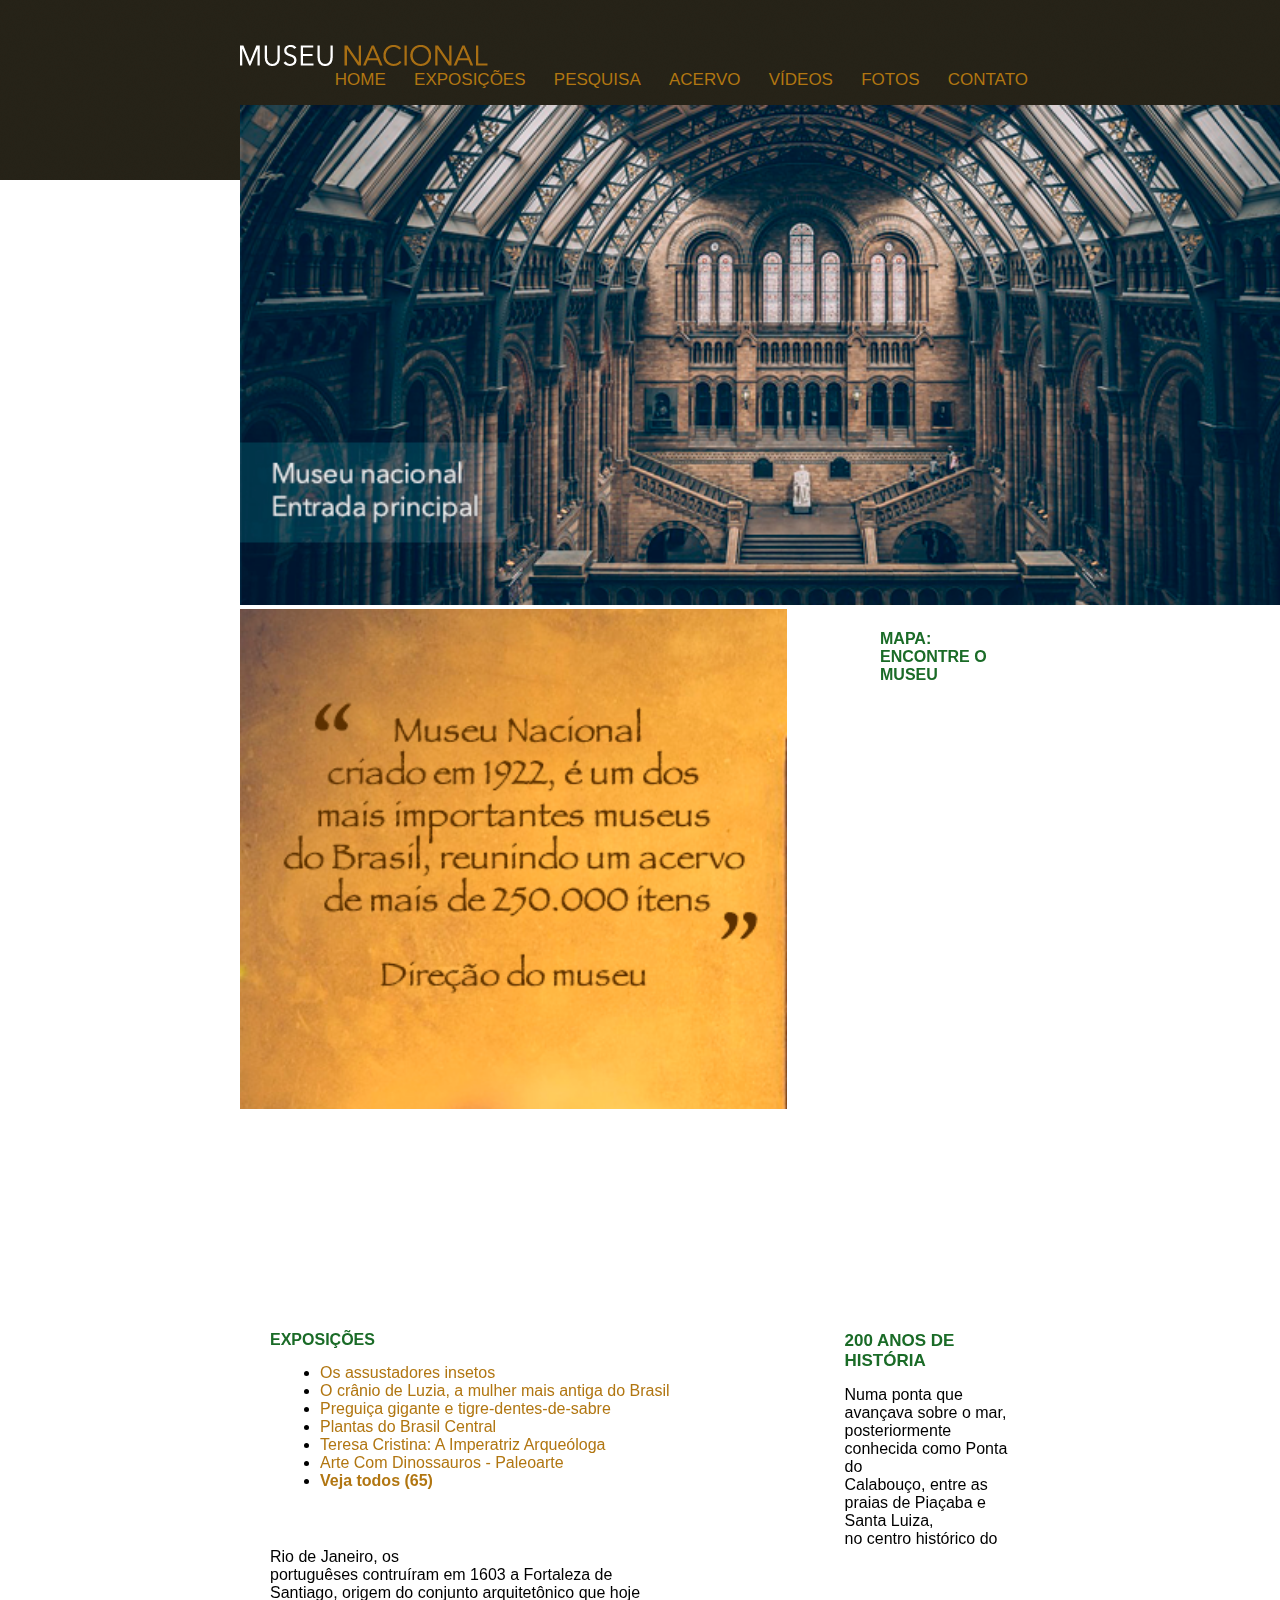
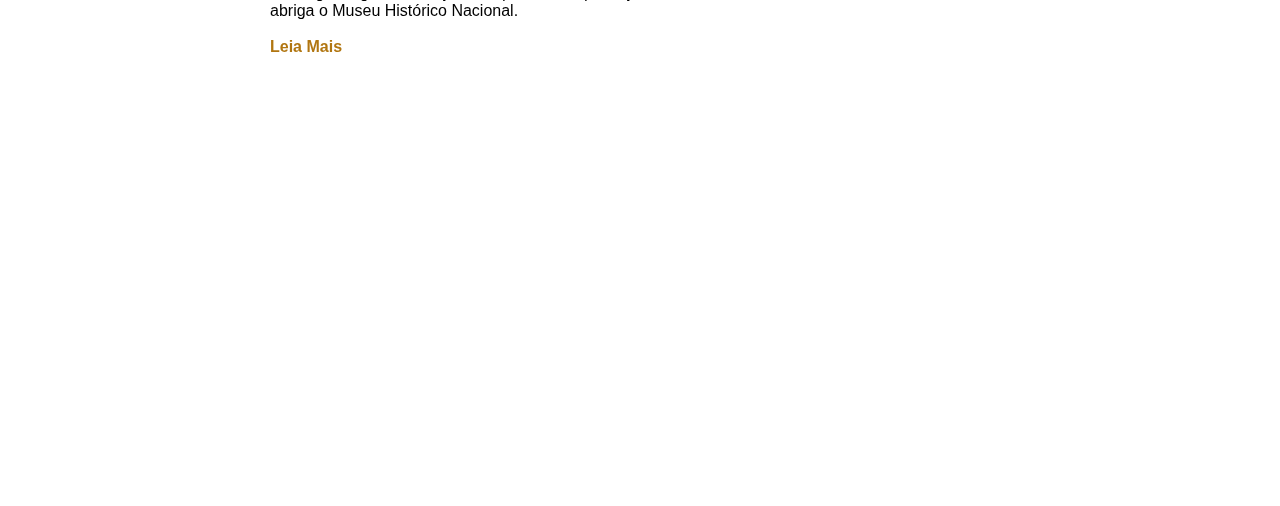
==== Aula-6/index.html @ f6c76954 "add expo e hist" ====
<!DOCTYPE html>
<html lang="pt-br">
<head>
    <meta charset="UTF-8">
    <meta name="viewport" content="width=device-width, initial-scale=1.0">
    <title>Museu Nacional</title>
    <link rel="stylesheet" href="assets/style.css">
</head>
<body>
    <header>
        <div id="links"><!-- lucida -->
            <img src="assets/logo.png" alt="LOGO">
            <ul>
                <li>HOME</li>
                <li>EXPOSIÇÕES</li>
                <li>PESQUISA</li>
                <li>ACERVO</li>
                <li>VÍDEOS</li>
                <li>FOTOS</li>
                <li>CONTATO</li>
            </ul>
        </div> 
    </header>

    <div class="area_anuncio">
        <div id="imagens-museu">
            <img src="assets/museu.png" alt="Anuncio Museu Nacional">
            <img src="assets/depoimento.png" alt="Anuncio depoimento">
        </div>
    </div>

    <div class="geo-museu">
        <div id="geo-video">
            <p><b>VÍDEO: CONHEÇA O MUSEU</b></p>
            <iframe width="560" height="315" src="https://www.youtube.com/embed/RGUYb-hivrc?si=SsQk2vJOg7Vk64jX" title="YouTube video player" frameborder="0" allow="accelerometer; autoplay; clipboard-write; encrypted-media; gyroscope; picture-in-picture; web-share" allowfullscreen></iframe>
        </div>
        
        <div id="geo-mapa">
            <p><b>MAPA: ENCONTRE O MUSEU</b></p>
            <iframe width="415" height="315" src="https://www.google.com/maps/embed?pb=!1m14!1m8!1m3!1d14700.825245036422!2d-43.2265289!3d-22.90576!3m2!1i1024!2i768!4f13.1!3m3!1m2!1s0x997e58a085b7af%3A0x4d11e9a933d38ce3!2sMuseu%20Nacional%20-%20UFRJ!5e0!3m2!1spt-BR!2sbr!4v1709876310632!5m2!1spt-BR!2sbr" style="border:0;" allowfullscreen="" loading="lazy" referrerpolicy="no-referrer-when-downgrade"></iframe>
        </div>

        <div id="expo">
            <p><b>EXPOSIÇÕES</b></p>
            <ul>
                <li>Os assustadores insetos</li>
                <li>O crânio de Luzia, a mulher mais antiga do Brasil</li>
                <li>Preguiça gigante e tigre-dentes-de-sabre</li>
                <li>Plantas do Brasil Central</li>
                <li>Teresa Cristina: A Imperatriz Arqueóloga</li>
                <li>Arte Com Dinossauros - Paleoarte</li>
                <li><b>Veja todos (65)</b></li>
            </ul>
        </div>

        <div id="hist">
            <h2><b>200 ANOS DE HISTÓRIA</b></h2>
            <p>Numa ponta que avançava sobre o mar,<br>posteriormente conhecida como Ponta do<br>Calabouço, entre as praias de Piaçaba e Santa Luiza,<br> no centro histórico do Rio de Janeiro, os<br>portuguêses contruíram em 1603 a Fortaleza de<br>Santiago, origem do conjunto arquitetônico que hoje<br>abriga o Museu Histórico Nacional.</p>
            <br>
            <p id="leia-mais"><b>Leia Mais</b></p>
        </div>


    </div>

</body>
</html>
---- Aula-6/assets/style.css ----
*{
    margin: 0;
    padding: 0;
}

header{
    background-image: url(fundo.png);
    padding: 45px 240px 110px 240px;

}

#links ul{
    color: #b17611;
    float: right;
    font-size: 17px;
} 

#links li{
    font-family: 'Lucida Sans', 'Lucida Sans Regular', 'Lucida Grande', 'Lucida Sans Unicode', Geneva, Verdana, sans-serif;
    display: inline;
    padding: 12px; 
} 


.area_anuncio{
    padding: 0 240px 0 240px;
    position: relative;
}

#imagens-museu{
    top: -75px;
    position: absolute;
    display: inline;
    word-spacing: 20px;
}
 
#imagens-museu img{
    height: 500px;
}

.geo-museu{
    font-family: 'Lucida Sans', 'Lucida Sans Regular', 'Lucida Grande', 'Lucida Sans Unicode', Geneva, Verdana, sans-serif;
    padding: 450px 270px;
}

#geo-video{
    float: left;
    padding-right: 50px;
    color: rgb(26, 107, 39);
}

#geo-video p{
    padding-bottom: 15px;
}

#geo-mapa{
    clear: right;
    color: rgb(26, 107, 39);
}

#geo-mapa p{
    padding-bottom: 15px;
}

#expo p{
    color: rgb(26, 107, 39);
    padding: 30px 0 15px 0;
}

li::marker{
    color: black;
}

#expo ul{
    color: #b17611;
    padding-left: 50px;
    padding-bottom: 50px;
}

#hist h2{
    font-size: 17px;
    color: rgb(26, 107, 39);
    padding: 30px 0 15px 0;
}

#leia-mais{
    color: #b17611;
}

#expo{
    float: left;
    padding-right: 175px;
}

#hist{

}
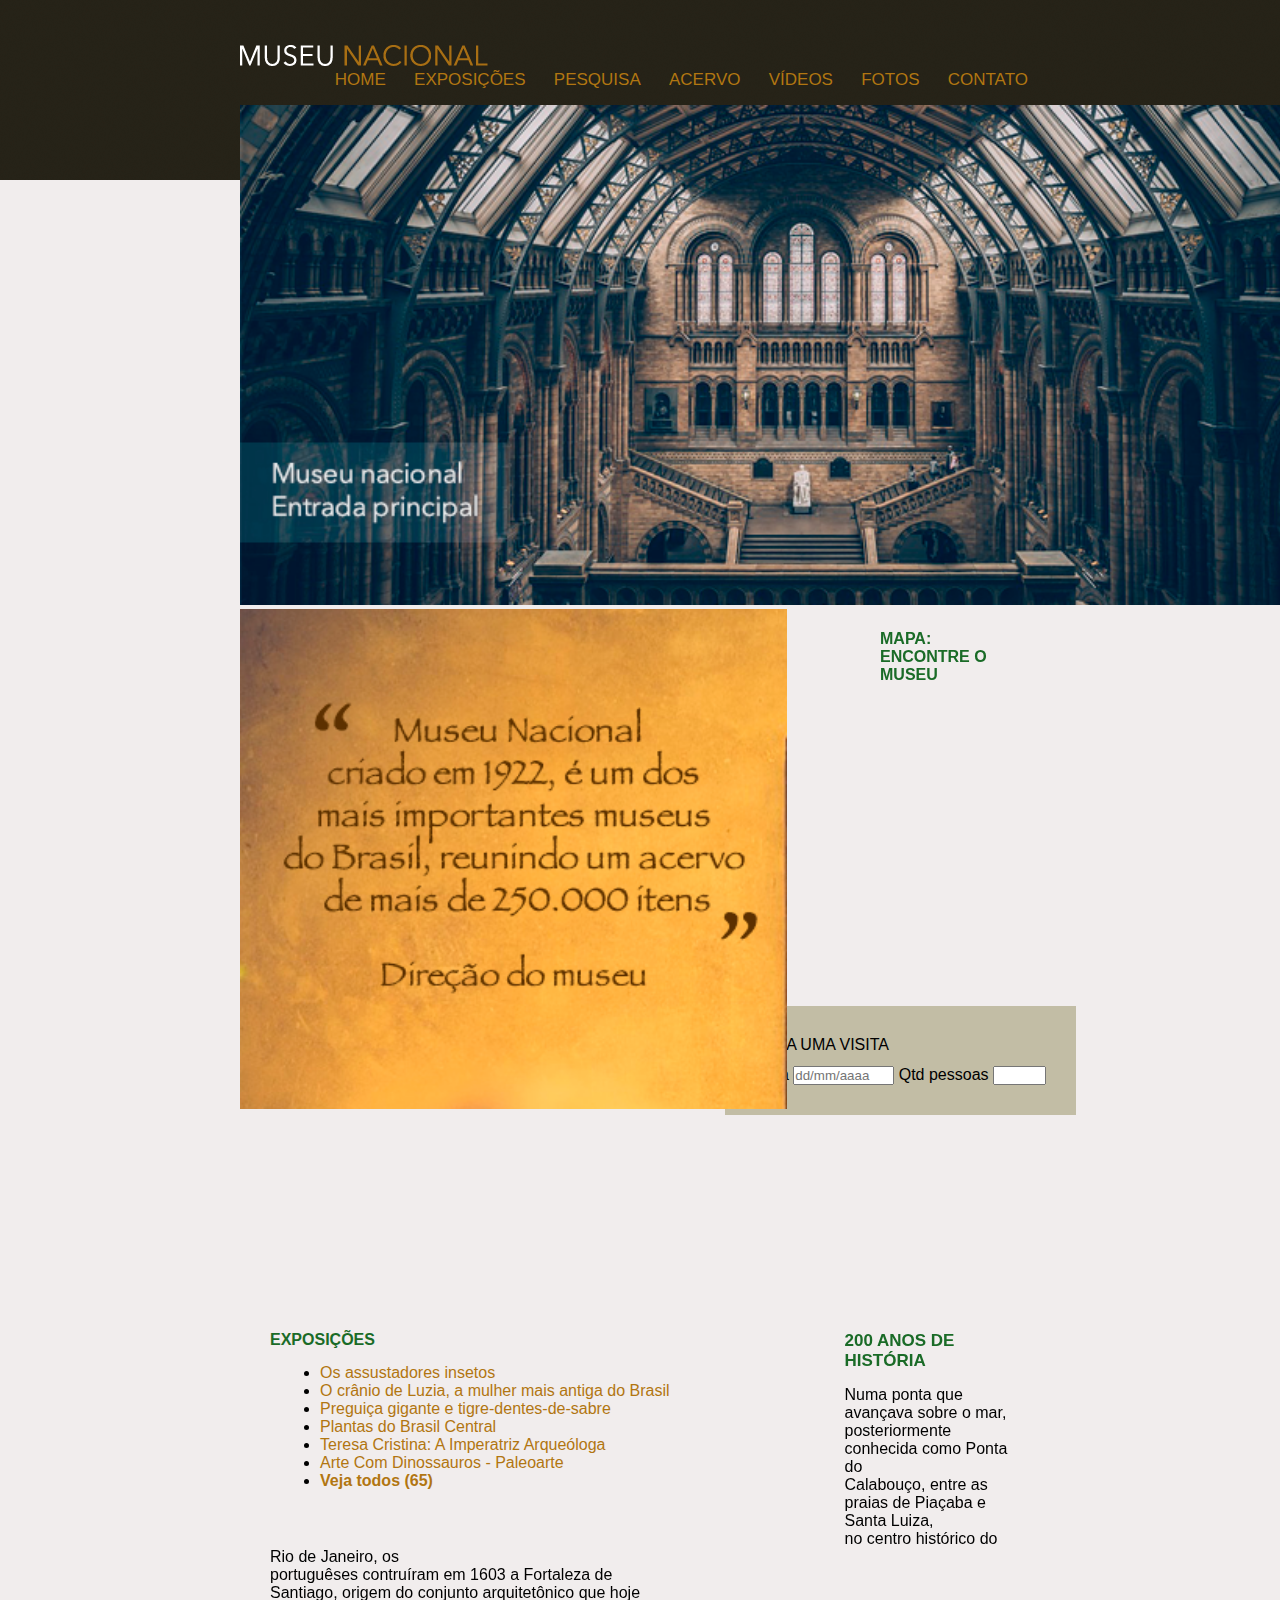
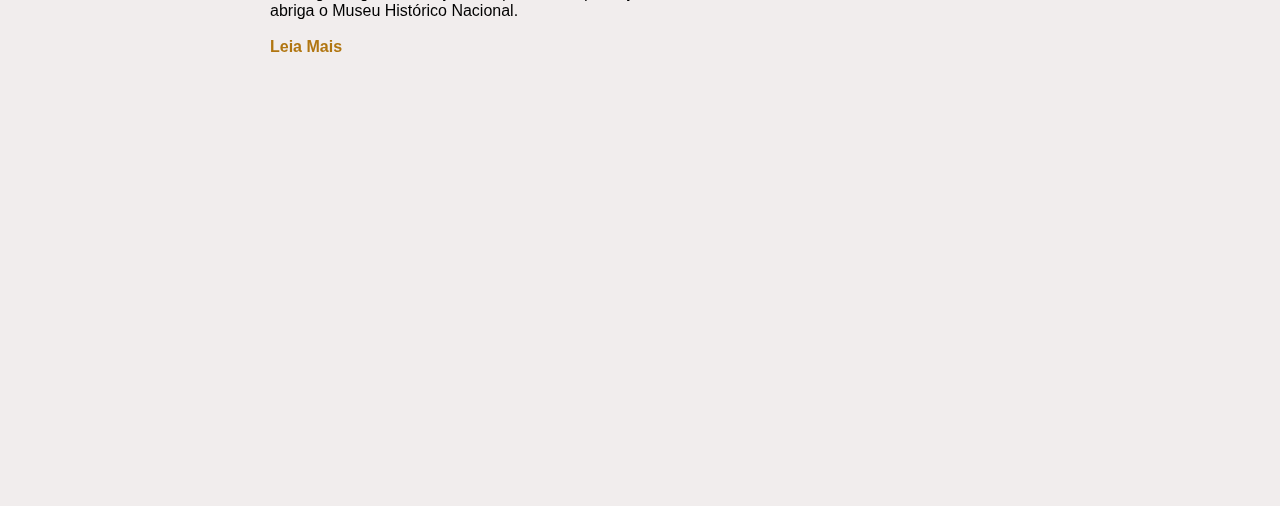
==== commit 8b13a16d: "visitas e placeholder" ====
--- a/Aula-6/index.html
+++ b/Aula-6/index.html
@@ -60,6 +60,16 @@
             <p id="leia-mais"><b>Leia Mais</b></p>
         </div>
 
+        <div id="visita">
+            <p>FAÇA UMA VISITA</p>
+            <form id="forms">
+                <label for="data">Data </label>
+                <input type="text" id="data" name="data" maxlength="10" size="10" placeholder="dd/mm/aaaa">
+                <label for="pessoas">Qtd pessoas</label>
+                <input type="text" id="pessoas" name="pessoas" maxlength="2" size="4">
+            </form>
+        </div>
+
 
     </div>
 
--- a/Aula-6/assets/style.css
+++ b/Aula-6/assets/style.css
@@ -1,6 +1,10 @@
 *{
     margin: 0;
     padding: 0;
+}
+
+body{
+    background-color: #f1eded;
 }
 
 header{
@@ -92,6 +96,14 @@
     padding-right: 175px;
 }
 
-#hist{
+#visita{
+    background-color: #c2bda5;
+    float: right;
+    padding: 30px;
+    margin-right: -66px;
+    margin-top: -650px;
+}
 
+#visita p{
+    padding-bottom: 12px;
 }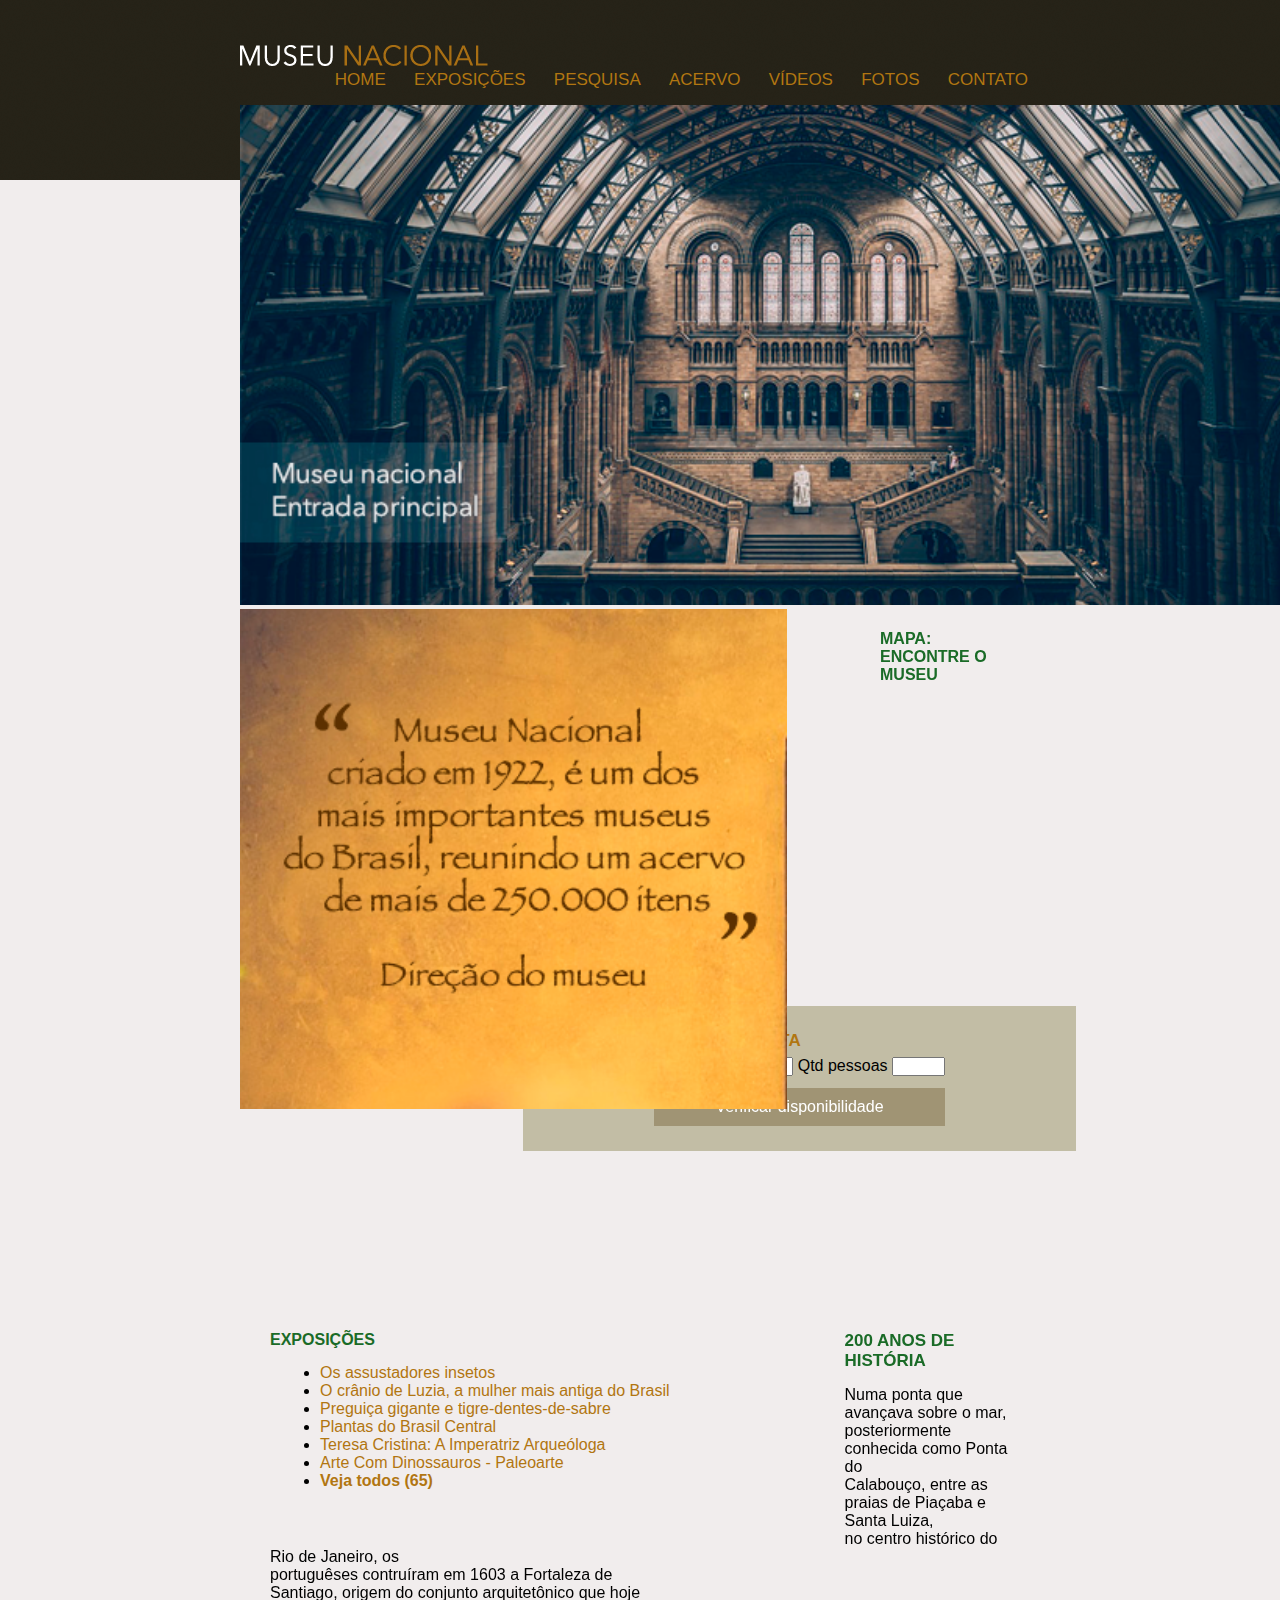
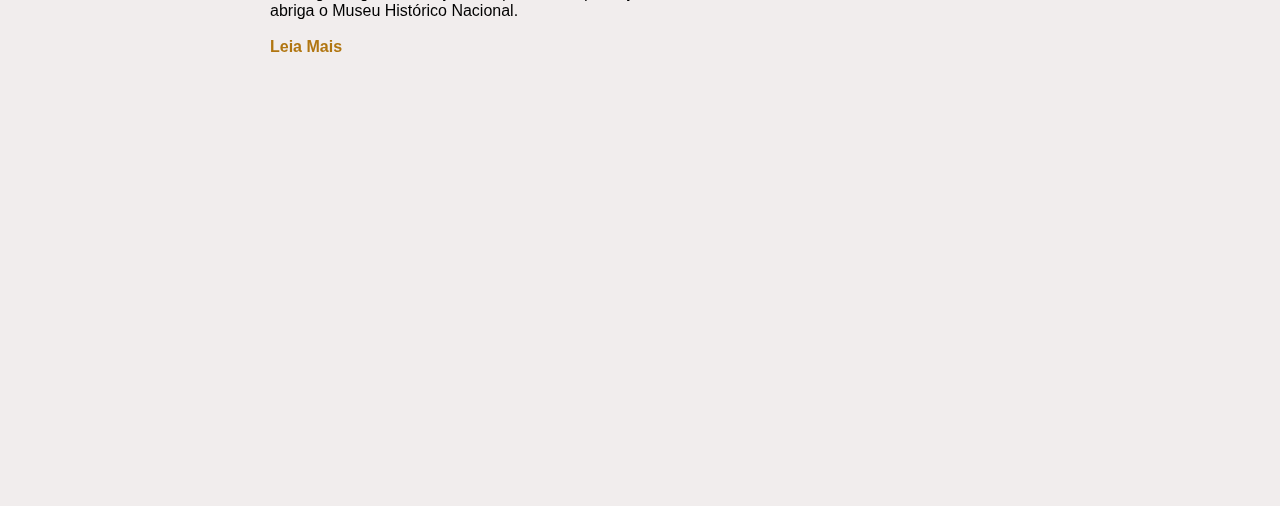
==== commit 6ff07122: "visita data add" ====
--- a/Aula-6/index.html
+++ b/Aula-6/index.html
@@ -60,14 +60,19 @@
             <p id="leia-mais"><b>Leia Mais</b></p>
         </div>
 
-        <div id="visita">
-            <p>FAÇA UMA VISITA</p>
-            <form id="forms">
-                <label for="data">Data </label>
-                <input type="text" id="data" name="data" maxlength="10" size="10" placeholder="dd/mm/aaaa">
-                <label for="pessoas">Qtd pessoas</label>
-                <input type="text" id="pessoas" name="pessoas" maxlength="2" size="4">
-            </form>
+        <div class="visita">
+            <div id="padding-apenas">
+                <h2><b>FAÇA UMA VISITA</b></h2>
+                <form id="forms">
+                    <label for="data">Data </label>
+                    <input type="text" id="data" name="data" maxlength="10" size="10" placeholder="dd/mm/aaaa">
+                    <label for="pessoas">Qtd pessoas</label>
+                    <input type="text" id="pessoas" name="pessoas" maxlength="2" size="4">
+                </form>
+                <p id="dispo">Verificar disponibilidade</p>
+            </div>
+
+
         </div>
 
 
--- a/Aula-6/assets/style.css
+++ b/Aula-6/assets/style.css
@@ -96,14 +96,30 @@
     padding-right: 175px;
 }
 
-#visita{
+.visita{
     background-color: #c2bda5;
     float: right;
-    padding: 30px;
     margin-right: -66px;
     margin-top: -650px;
 }
 
-#visita p{
+.visita h2{
+    font-size: 17px;
+    color: #b17611;
+    padding-bottom: 6px;
+}
+
+#padding-apenas{
+        padding: 25px 131px;
+}
+
+#forms{
     padding-bottom: 12px;
+}
+
+#dispo{
+    color: white;
+    background-color: #a09474;
+    text-align: center;
+    padding: 10px 15px;
 }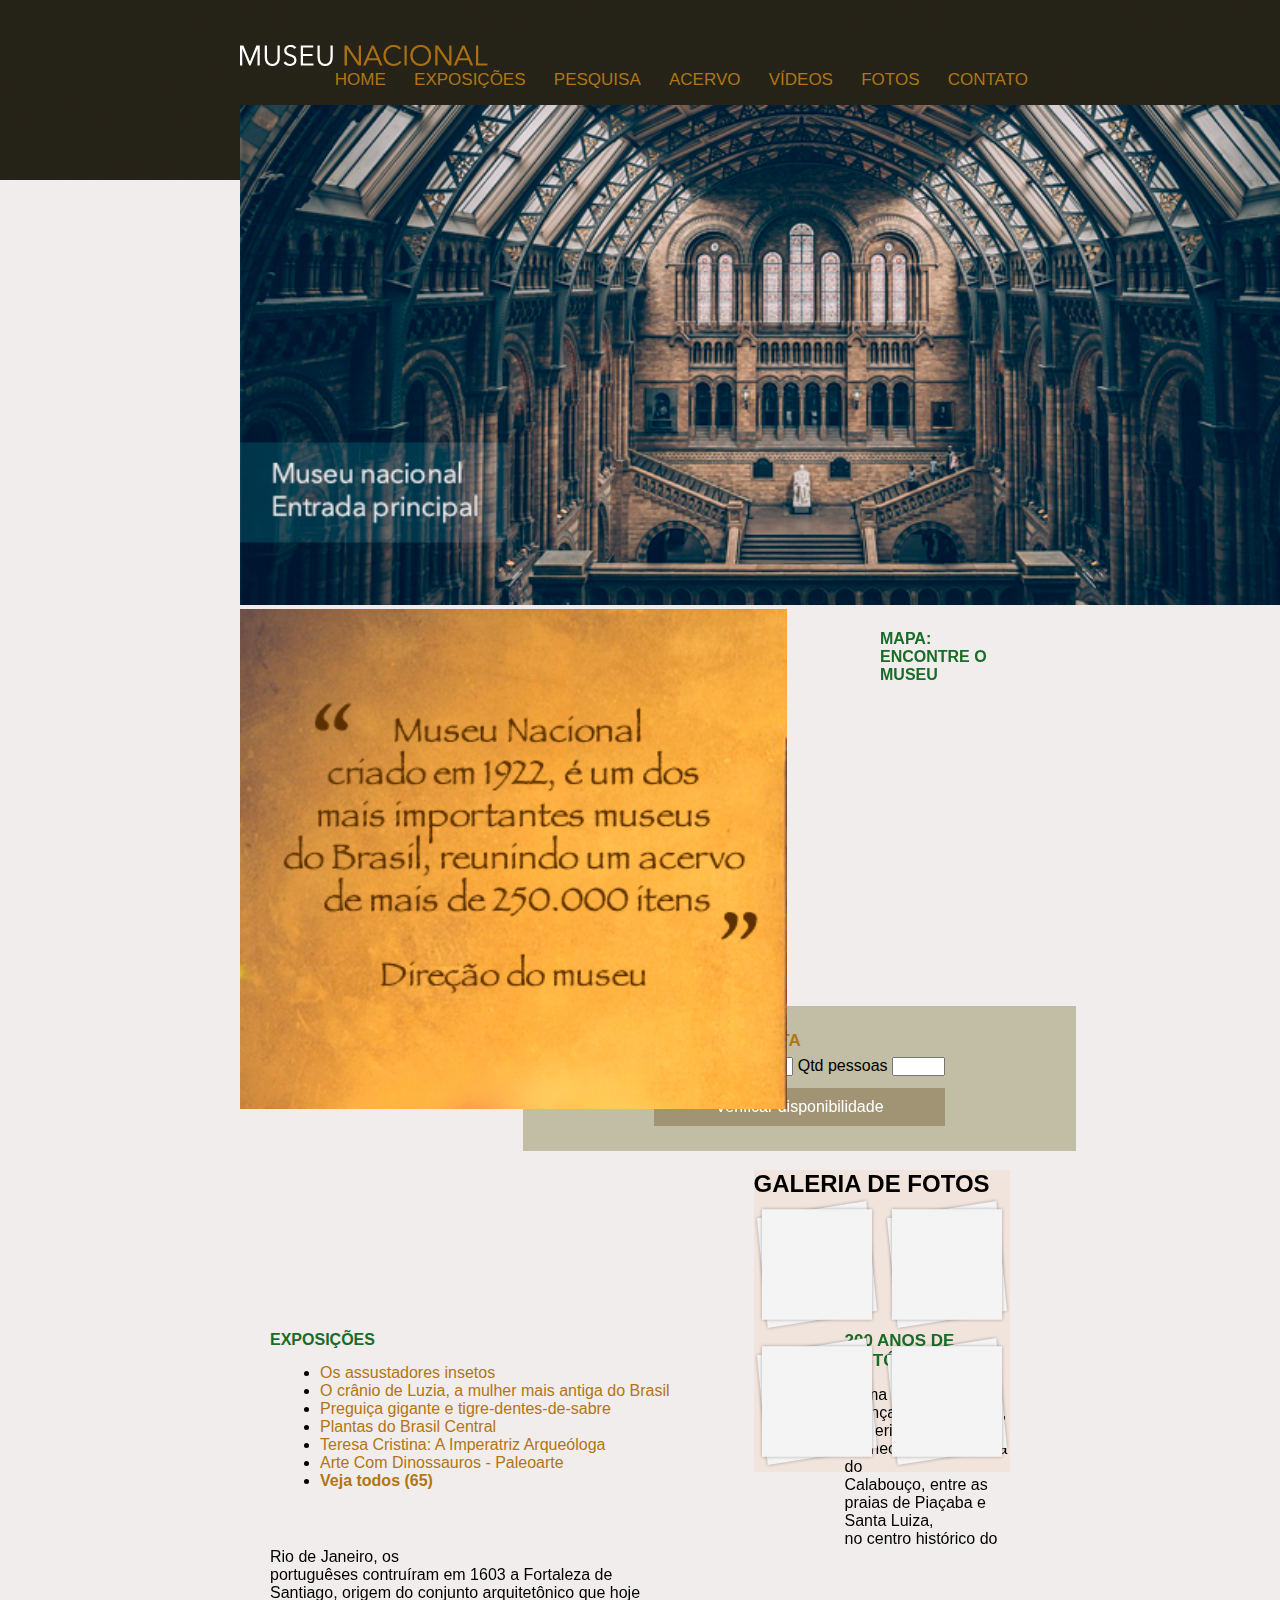
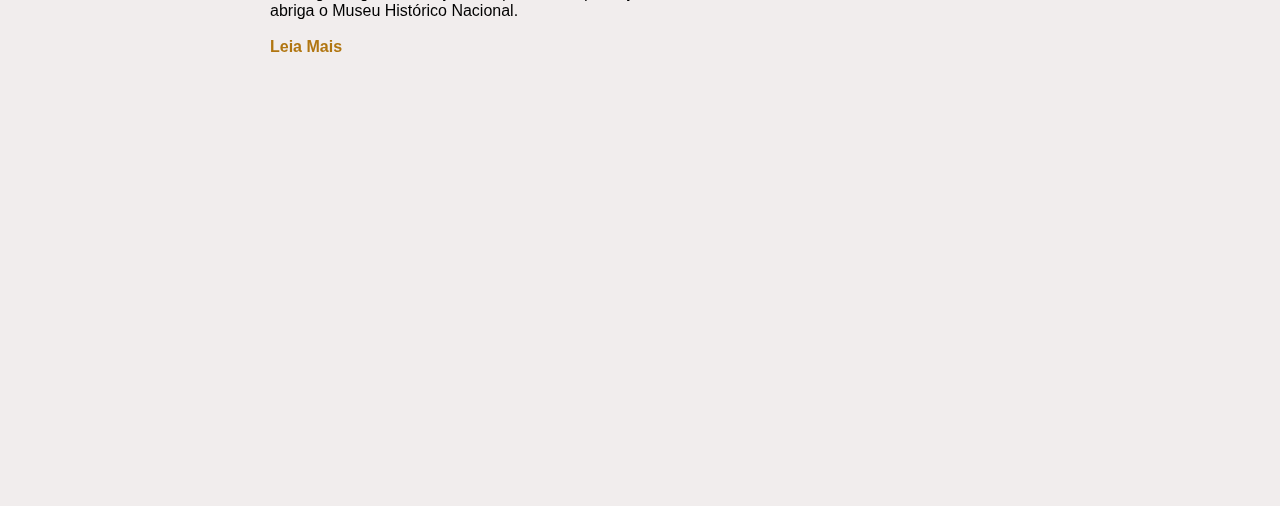
==== commit a1de9b4b: "galeria de fotos" ====
--- a/Aula-6/index.html
+++ b/Aula-6/index.html
@@ -71,8 +71,17 @@
                 </form>
                 <p id="dispo">Verificar disponibilidade</p>
             </div>
+        </div>
 
-
+        <div class="galeria-fotos">
+            <h2><b>GALERIA DE FOTOS</b></h2>
+            <div id="fundo-fotos">
+                <img src="assets/fundo-foto.png" alt="fundo de foto 4:3">
+                <img src="assets/fundo-foto.png" alt="fundo de foto 4:3">
+                <br>
+                <img src="assets/fundo-foto.png" alt="fundo de foto 4:3">
+                <img src="assets/fundo-foto.png" alt="fundo de foto 4:3">
+            </div>
         </div>
 
 
--- a/Aula-6/assets/style.css
+++ b/Aula-6/assets/style.css
@@ -110,7 +110,7 @@
 }
 
 #padding-apenas{
-        padding: 25px 131px;
+    padding: 25px 131px;
 }
 
 #forms{
@@ -122,4 +122,15 @@
     background-color: #a09474;
     text-align: center;
     padding: 10px 15px;
-}+}
+
+.galeria-fotos{
+    float: right;
+    background-color: #f0e4dc;
+    margin: -486px 0;
+}
+
+#fundo-fotos{
+    position: relative;
+}
+
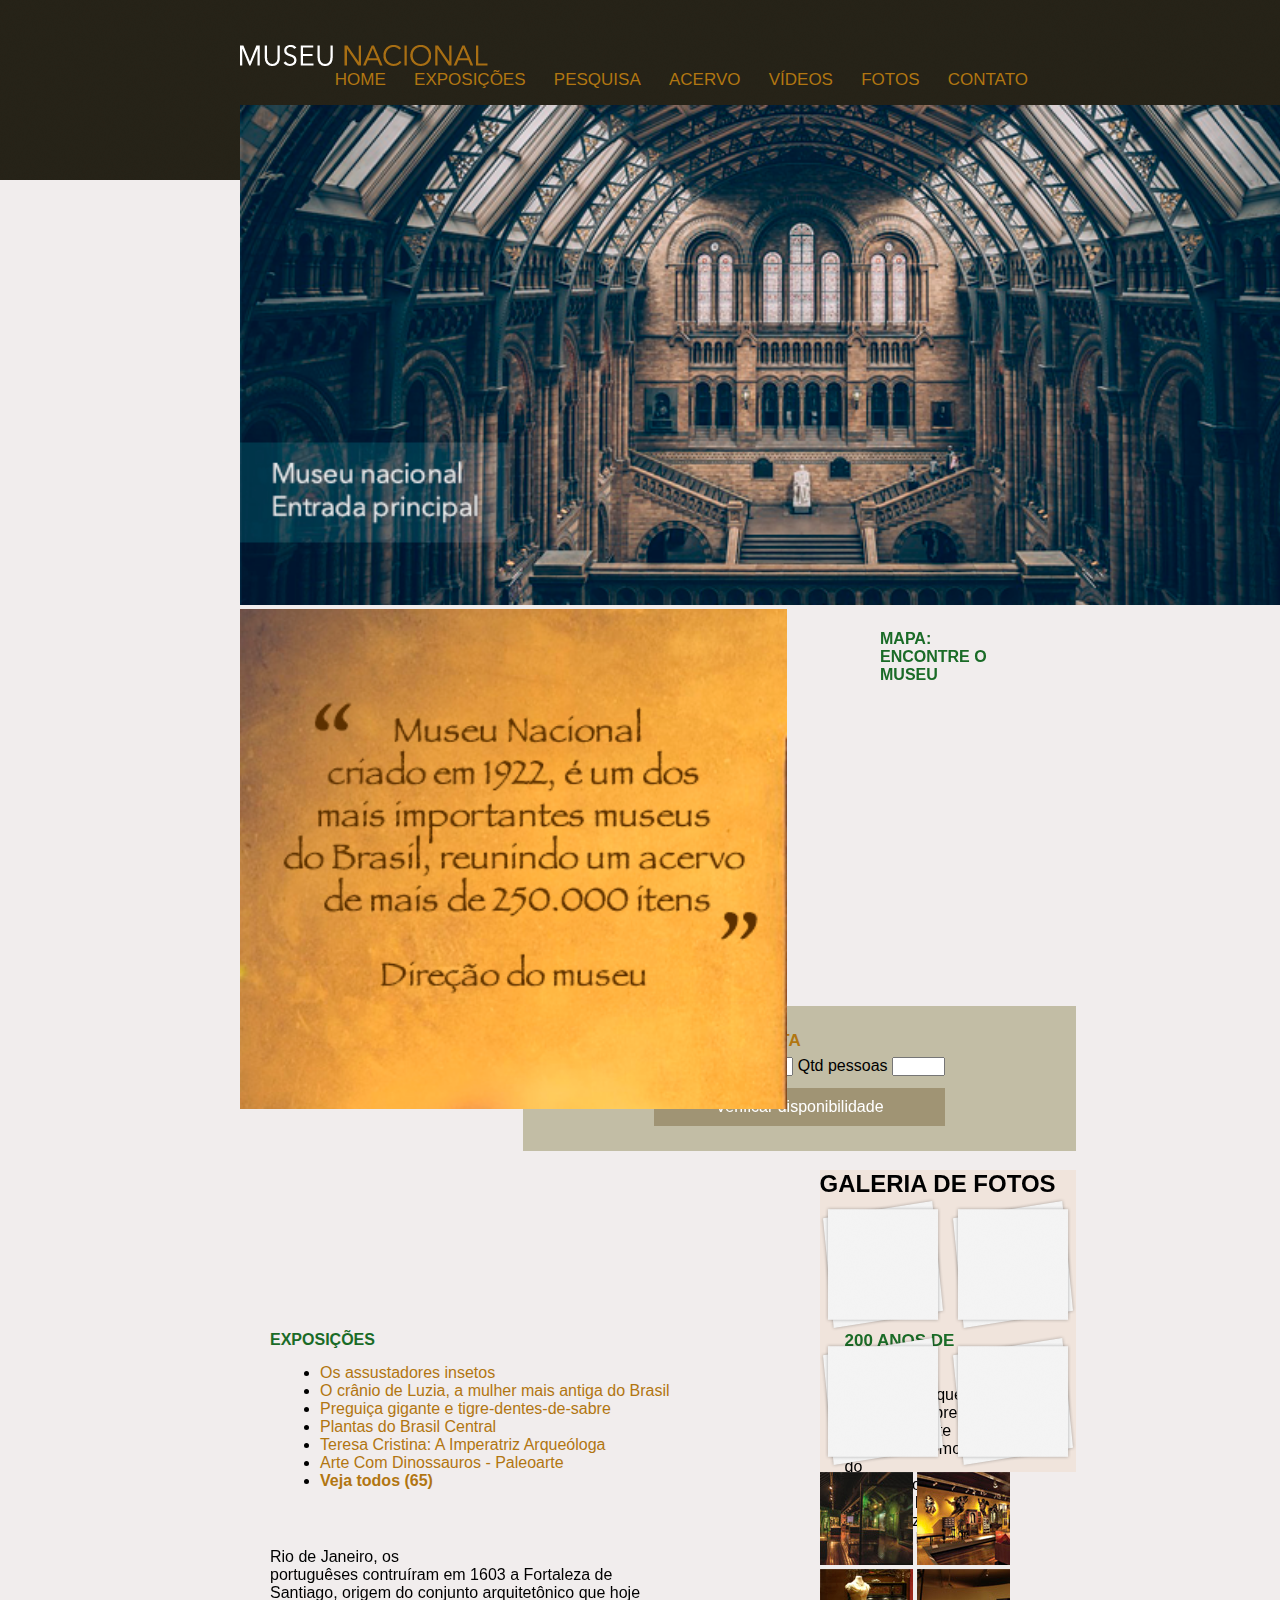
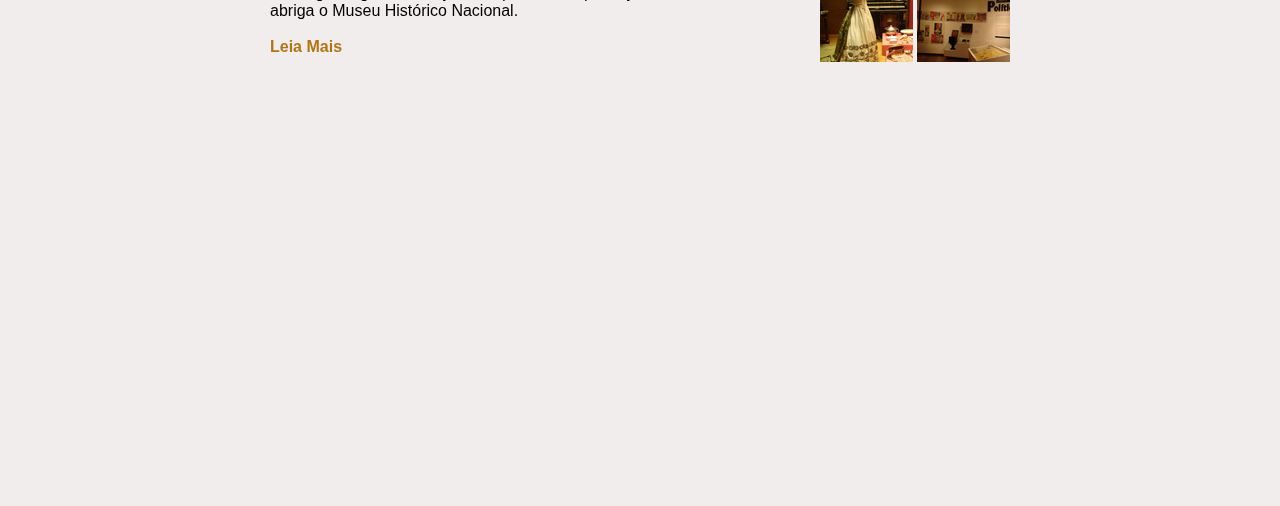
==== commit d1711fb3: "imgs" ====
--- a/Aula-6/index.html
+++ b/Aula-6/index.html
@@ -82,7 +82,18 @@
                 <img src="assets/fundo-foto.png" alt="fundo de foto 4:3">
                 <img src="assets/fundo-foto.png" alt="fundo de foto 4:3">
             </div>
+
+            <div id="fotos">
+                <img src="assets/imagem1.jpg" alt="">
+                <img src="assets/imagem2.jpg" alt="">
+                <br>
+                <img src="assets/imagem3.jpg" alt="">
+                <img src="assets/imagem4.jpg" alt="">
+            </div>
+
         </div>
+
+
 
 
     </div>
--- a/Aula-6/assets/style.css
+++ b/Aula-6/assets/style.css
@@ -127,10 +127,13 @@
 .galeria-fotos{
     float: right;
     background-color: #f0e4dc;
-    margin: -486px 0;
+    margin: -486px -66px;
 }
 
 #fundo-fotos{
     position: relative;
 }
 
+#fotos{
+    position: absolute;
+}
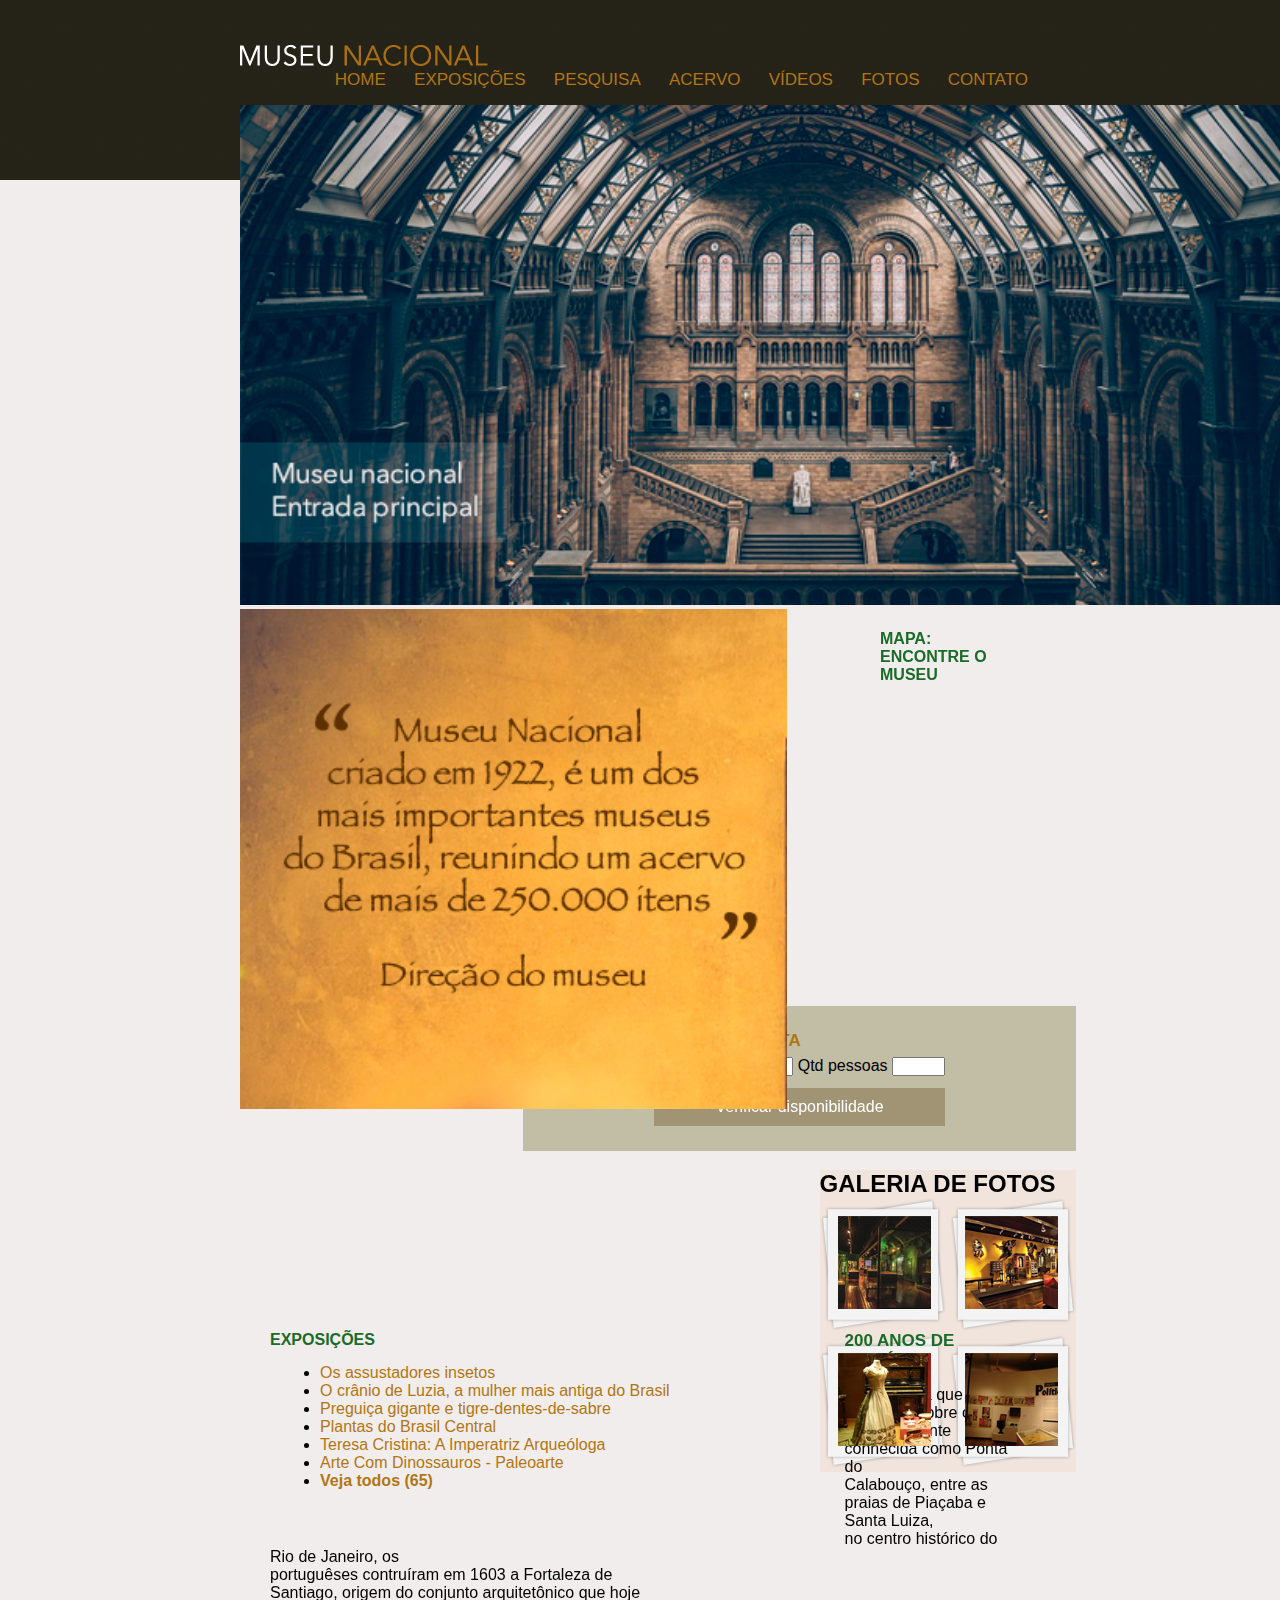
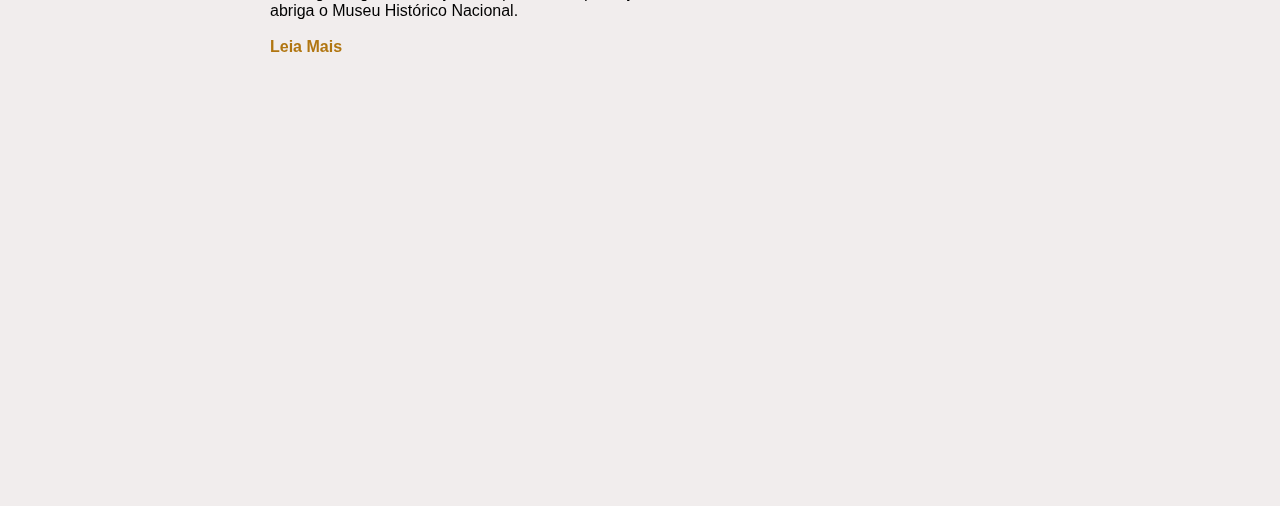
==== commit 96ab6190: "ajeitando galeria" ====
--- a/Aula-6/index.html
+++ b/Aula-6/index.html
@@ -76,6 +76,13 @@
         <div class="galeria-fotos">
             <h2><b>GALERIA DE FOTOS</b></h2>
             <div id="fundo-fotos">
+                <div id="fotos">
+                    <img src="assets/imagem1.jpg" alt="">
+                    <img src="assets/imagem2.jpg" alt="">
+                    <br>
+                    <img src="assets/imagem3.jpg" alt="">
+                    <img src="assets/imagem4.jpg" alt="">
+                </div>
                 <img src="assets/fundo-foto.png" alt="fundo de foto 4:3">
                 <img src="assets/fundo-foto.png" alt="fundo de foto 4:3">
                 <br>
@@ -83,13 +90,6 @@
                 <img src="assets/fundo-foto.png" alt="fundo de foto 4:3">
             </div>
 
-            <div id="fotos">
-                <img src="assets/imagem1.jpg" alt="">
-                <img src="assets/imagem2.jpg" alt="">
-                <br>
-                <img src="assets/imagem3.jpg" alt="">
-                <img src="assets/imagem4.jpg" alt="">
-            </div>
 
         </div>
 
--- a/Aula-6/assets/style.css
+++ b/Aula-6/assets/style.css
@@ -130,10 +130,13 @@
     margin: -486px -66px;
 }
 
-#fundo-fotos{
-    position: relative;
+#fotos{
+    position: absolute;
+    padding: 8px;
 }
 
-#fotos{
-    position: absolute;
+#fotos img{
+    padding: 10px;
+    padding-bottom: 30px;
+    padding-right: 20px;
 }
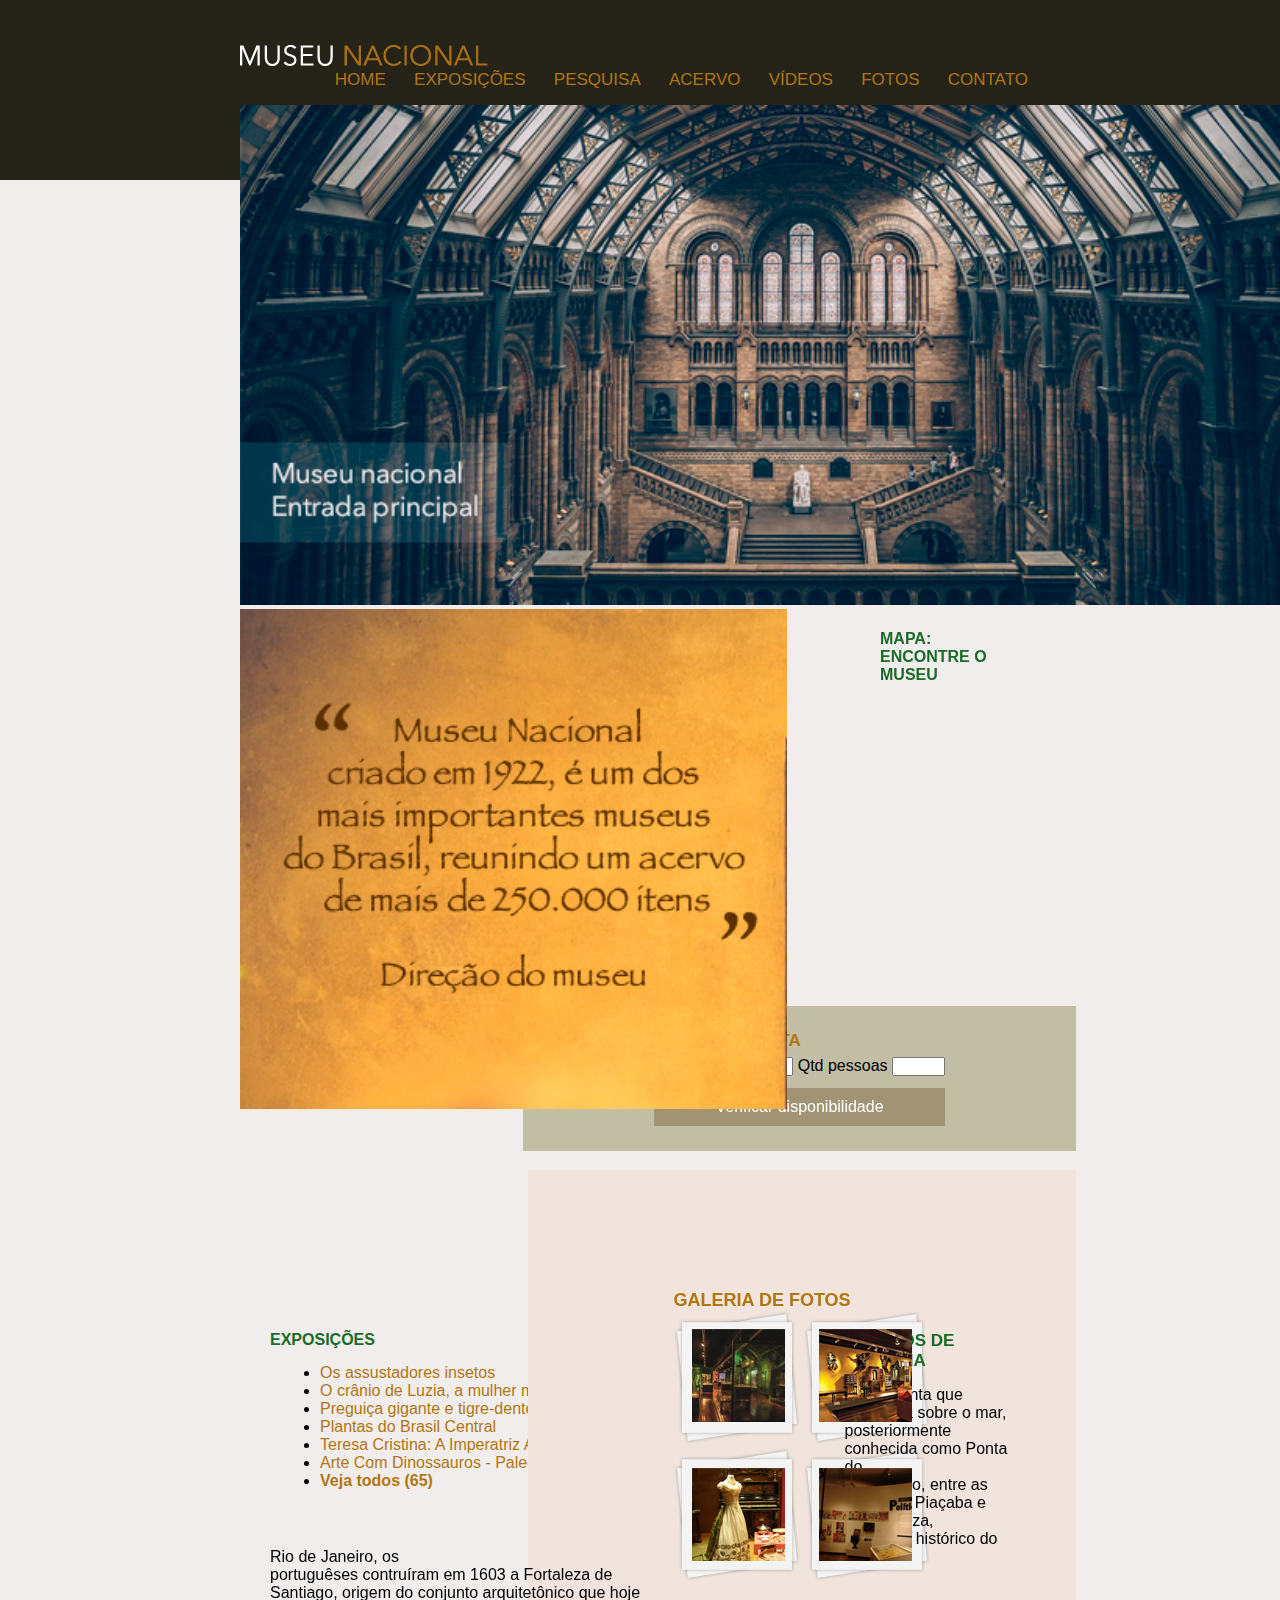
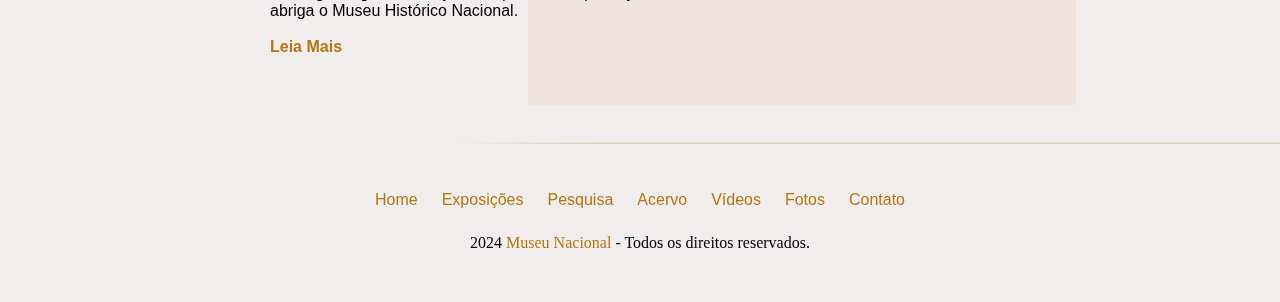
==== commit 1c92f457: "o ultimo commit" ====
--- a/Aula-6/index.html
+++ b/Aula-6/index.html
@@ -9,23 +9,23 @@
 <body>
     <header>
         <div id="links"><!-- lucida -->
-            <img src="assets/logo.png" alt="LOGO">
+            <a href="https://www.youtube.com/watch?v=dQw4w9WgXcQ"><img src="assets/logo.png" alt="LOGO"></a>
             <ul>
-                <li>HOME</li>
-                <li>EXPOSIÇÕES</li>
-                <li>PESQUISA</li>
-                <li>ACERVO</li>
-                <li>VÍDEOS</li>
-                <li>FOTOS</li>
-                <li>CONTATO</li>
+                <li><a href="index.html">HOME</a></li>
+                <li><a href="https://www.youtube.com/watch?v=dQw4w9WgXcQ">EXPOSIÇÕES</a></li>
+                <li><a href="https://www.youtube.com/watch?v=dQw4w9WgXcQ">PESQUISA</a></li>
+                <li><a href="https://www.youtube.com/watch?v=dQw4w9WgXcQ">ACERVO</a></li>
+                <li><a href="https://www.youtube.com/watch?v=dQw4w9WgXcQ">VÍDEOS</a></li>
+                <li><a href="https://www.youtube.com/watch?v=dQw4w9WgXcQ">FOTOS</a></li>
+                <li><a href="https://www.youtube.com/watch?v=dQw4w9WgXcQ">CONTATO</a></li>
             </ul>
         </div> 
     </header>
 
     <div class="area_anuncio">
         <div id="imagens-museu">
-            <img src="assets/museu.png" alt="Anuncio Museu Nacional">
-            <img src="assets/depoimento.png" alt="Anuncio depoimento">
+            <a href="https://www.youtube.com/watch?v=dQw4w9WgXcQ"><img src="assets/museu.png" alt="Anuncio Museu Nacional"></a>
+            <a href="https://www.youtube.com/watch?v=dQw4w9WgXcQ"><img src="assets/depoimento.png" alt="Anuncio depoimento"></a>
         </div>
     </div>
 
@@ -49,7 +49,7 @@
                 <li>Plantas do Brasil Central</li>
                 <li>Teresa Cristina: A Imperatriz Arqueóloga</li>
                 <li>Arte Com Dinossauros - Paleoarte</li>
-                <li><b>Veja todos (65)</b></li>
+                <li><b><a href="https://www.youtube.com/watch?v=dQw4w9WgXcQ">Veja todos (65)</a></b></li>
             </ul>
         </div>
 
@@ -69,34 +69,46 @@
                     <label for="pessoas">Qtd pessoas</label>
                     <input type="text" id="pessoas" name="pessoas" maxlength="2" size="4">
                 </form>
-                <p id="dispo">Verificar disponibilidade</p>
+                <p id="dispo"><a href="https://www.youtube.com/watch?v=dQw4w9WgXcQ">Verificar disponibilidade</a></p>
             </div>
         </div>
 
         <div class="galeria-fotos">
             <h2><b>GALERIA DE FOTOS</b></h2>
+            <div id="fotos">
+                <a href="https://www.youtube.com/watch?v=dQw4w9WgXcQ"><img src="assets/imagem1.jpg" alt="uns vidros"></a>
+                <a href="https://www.youtube.com/watch?v=dQw4w9WgXcQ"><img src="assets/imagem2.jpg" alt="uns bicho"></a>
+                <br>
+                <a href="https://www.youtube.com/watch?v=dQw4w9WgXcQ"><img src="assets/imagem3.jpg" alt="um vestido random"></a>
+                <a href="https://www.youtube.com/watch?v=dQw4w9WgXcQ"><img src="assets/imagem4.jpg" alt="uma parede"></a>
+            </div>
+
             <div id="fundo-fotos">
-                <div id="fotos">
-                    <img src="assets/imagem1.jpg" alt="">
-                    <img src="assets/imagem2.jpg" alt="">
-                    <br>
-                    <img src="assets/imagem3.jpg" alt="">
-                    <img src="assets/imagem4.jpg" alt="">
-                </div>
                 <img src="assets/fundo-foto.png" alt="fundo de foto 4:3">
                 <img src="assets/fundo-foto.png" alt="fundo de foto 4:3">
                 <br>
                 <img src="assets/fundo-foto.png" alt="fundo de foto 4:3">
                 <img src="assets/fundo-foto.png" alt="fundo de foto 4:3">
             </div>
+        </div>
+
+        <div id="barra-footer">
+            <img src="assets/fundo-rodape.png" alt="">
+        </div>
+    </div>
 
 
-        </div>
-
-
-
-
+    <div id="hr-footer">
+        <ul>
+            <li><a href="index.html">Home</a></li>
+            <li><a href="https://www.youtube.com/watch?v=dQw4w9WgXcQ">Exposições</a></li>
+            <li><a href="https://www.youtube.com/watch?v=dQw4w9WgXcQ">Pesquisa</a></li>
+            <li><a href="https://www.youtube.com/watch?v=dQw4w9WgXcQ">Acervo</a></li>
+            <li><a href="https://www.youtube.com/watch?v=dQw4w9WgXcQ">Vídeos</a></li>
+            <li><a href="https://www.youtube.com/watch?v=dQw4w9WgXcQ">Fotos</a></li>
+            <li><a href="https://www.youtube.com/watch?v=dQw4w9WgXcQ">Contato</a></li>
+        </ul>
     </div>
-
+    <footer><p>2024    <a href="index.html">   Museu Nacional    </a>- Todos os direitos reservados.</p></footer>
 </body>
 </html>--- a/Aula-6/assets/style.css
+++ b/Aula-6/assets/style.css
@@ -11,6 +11,11 @@
     background-image: url(fundo.png);
     padding: 45px 240px 110px 240px;
 
+}
+
+#links a{
+    text-decoration: none;
+    color: #b17611;
 }
 
 #links ul{
@@ -44,7 +49,7 @@
 
 .geo-museu{
     font-family: 'Lucida Sans', 'Lucida Sans Regular', 'Lucida Grande', 'Lucida Sans Unicode', Geneva, Verdana, sans-serif;
-    padding: 450px 270px;
+    padding: 450px 270px 70px 270px;
 }
 
 #geo-video{
@@ -73,6 +78,11 @@
 
 li::marker{
     color: black;
+}
+
+#expo a{
+    text-decoration: none;
+    color: #b17611;
 }
 
 #expo ul{
@@ -124,10 +134,21 @@
     padding: 10px 15px;
 }
 
+#dispo a{
+    text-decoration: none;
+    color: white;
+}
+
 .galeria-fotos{
+    color: #b17611;
     float: right;
     background-color: #f0e4dc;
     margin: -486px -66px;
+    padding: 120px 146px;
+}
+
+.galeria-fotos h2{
+    font-size: 18px;
 }
 
 #fotos{
@@ -137,6 +158,40 @@
 
 #fotos img{
     padding: 10px;
-    padding-bottom: 30px;
+    padding-bottom: 32px;
     padding-right: 20px;
 }
+
+#barra-footer img {
+    scale: 190%;
+    padding-top: 60px;
+    padding-left: 310px;
+}
+
+footer{
+    text-align: center;
+    padding-bottom: 50px;
+}
+
+footer a{
+    color: #b17611;
+    text-decoration: none;
+}
+
+#hr-footer a{
+    font-family: 'Lucida Sans', 'Lucida Sans Regular', 'Lucida Grande', 'Lucida Sans Unicode', Geneva, Verdana, sans-serif;
+    text-decoration: none;
+    color: #b17611;
+    padding: 10px;
+}
+
+#hr-footer ul{
+    text-align: center;
+    margin-bottom: 25px;
+
+}
+
+#hr-footer li{
+    display: inline;
+}
+
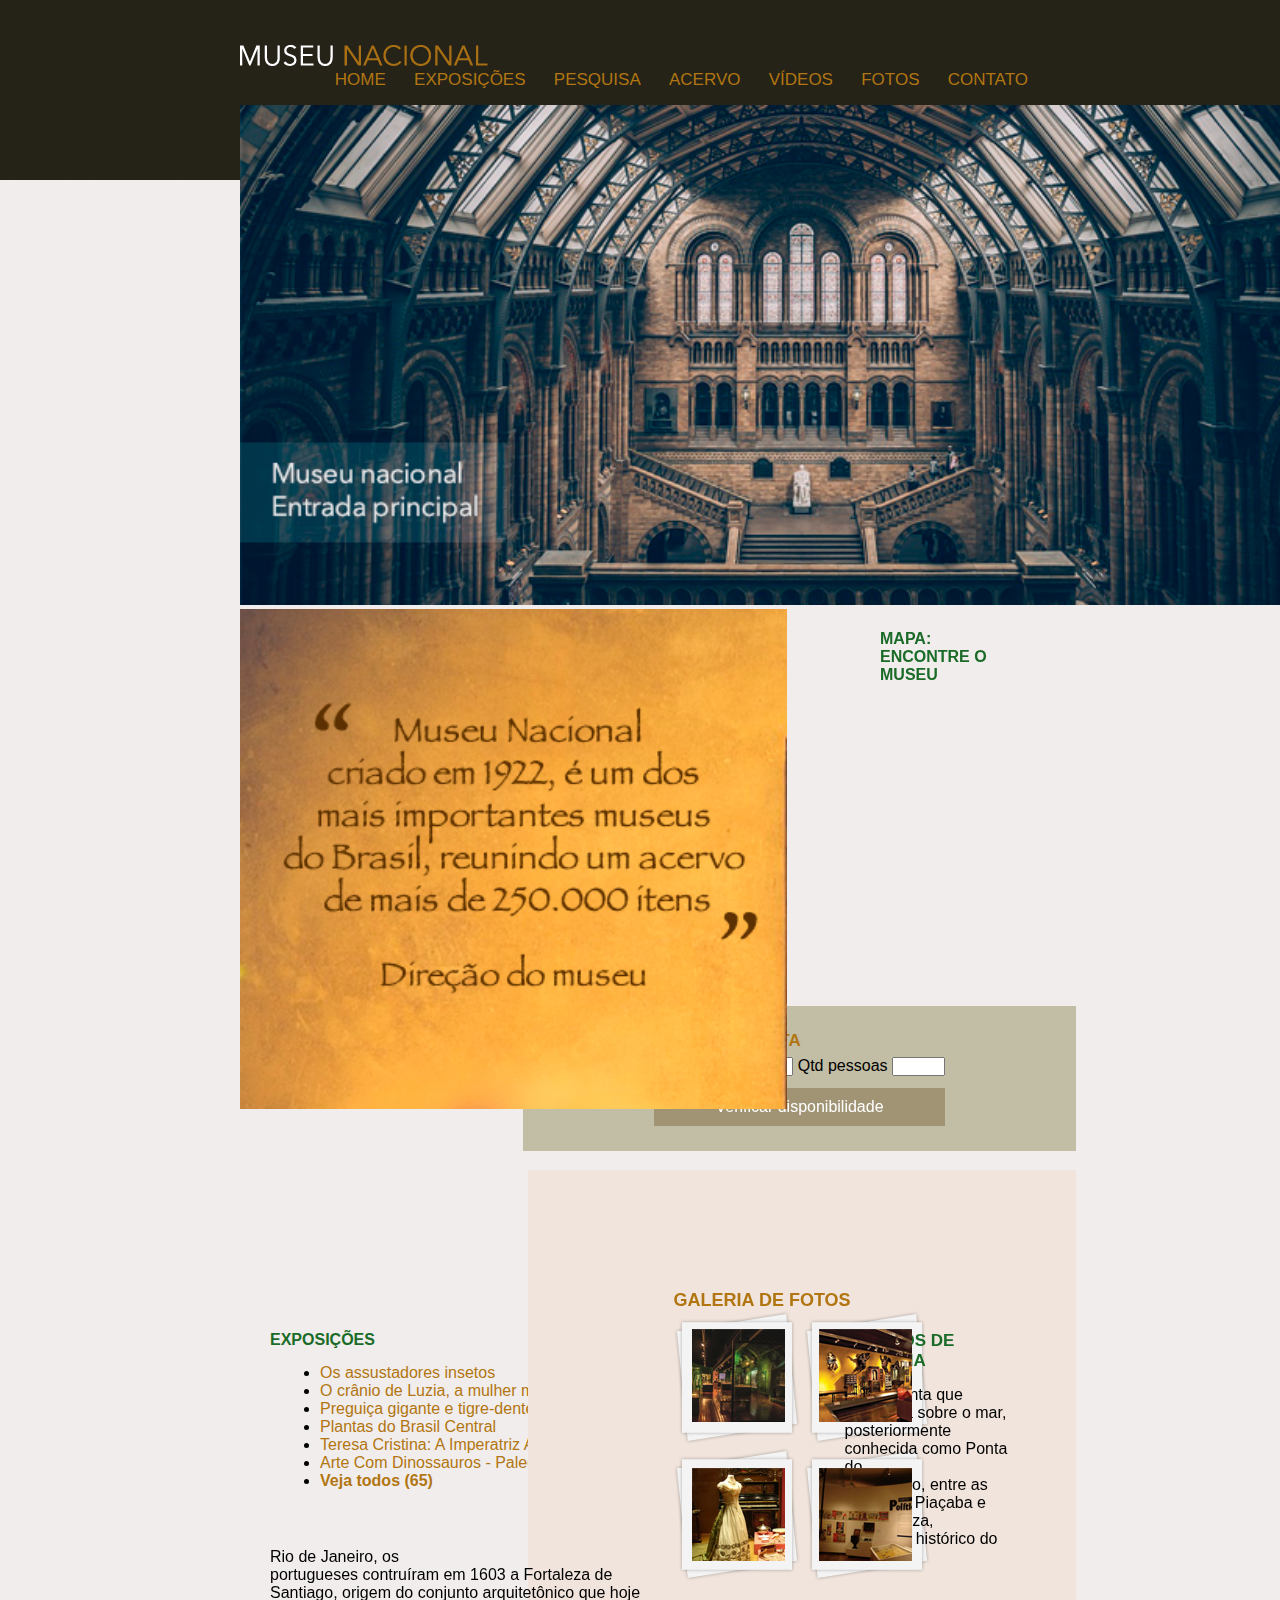
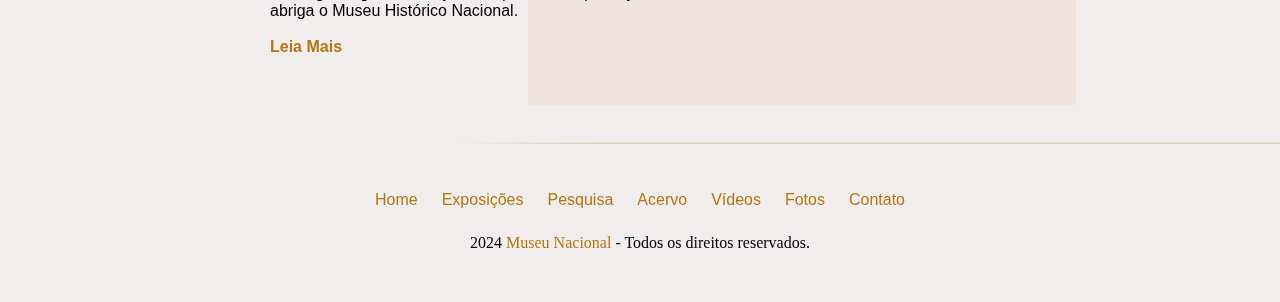
==== commit 808e4cc3: "spelling mistake" ====
--- a/Aula-6/index.html
+++ b/Aula-6/index.html
@@ -55,7 +55,7 @@
 
         <div id="hist">
             <h2><b>200 ANOS DE HISTÓRIA</b></h2>
-            <p>Numa ponta que avançava sobre o mar,<br>posteriormente conhecida como Ponta do<br>Calabouço, entre as praias de Piaçaba e Santa Luiza,<br> no centro histórico do Rio de Janeiro, os<br>portuguêses contruíram em 1603 a Fortaleza de<br>Santiago, origem do conjunto arquitetônico que hoje<br>abriga o Museu Histórico Nacional.</p>
+            <p>Numa ponta que avançava sobre o mar,<br>posteriormente conhecida como Ponta do<br>Calabouço, entre as praias de Piaçaba e Santa Luiza,<br> no centro histórico do Rio de Janeiro, os<br>portugueses contruíram em 1603 a Fortaleza de<br>Santiago, origem do conjunto arquitetônico que hoje<br>abriga o Museu Histórico Nacional.</p>
             <br>
             <p id="leia-mais"><b>Leia Mais</b></p>
         </div>
